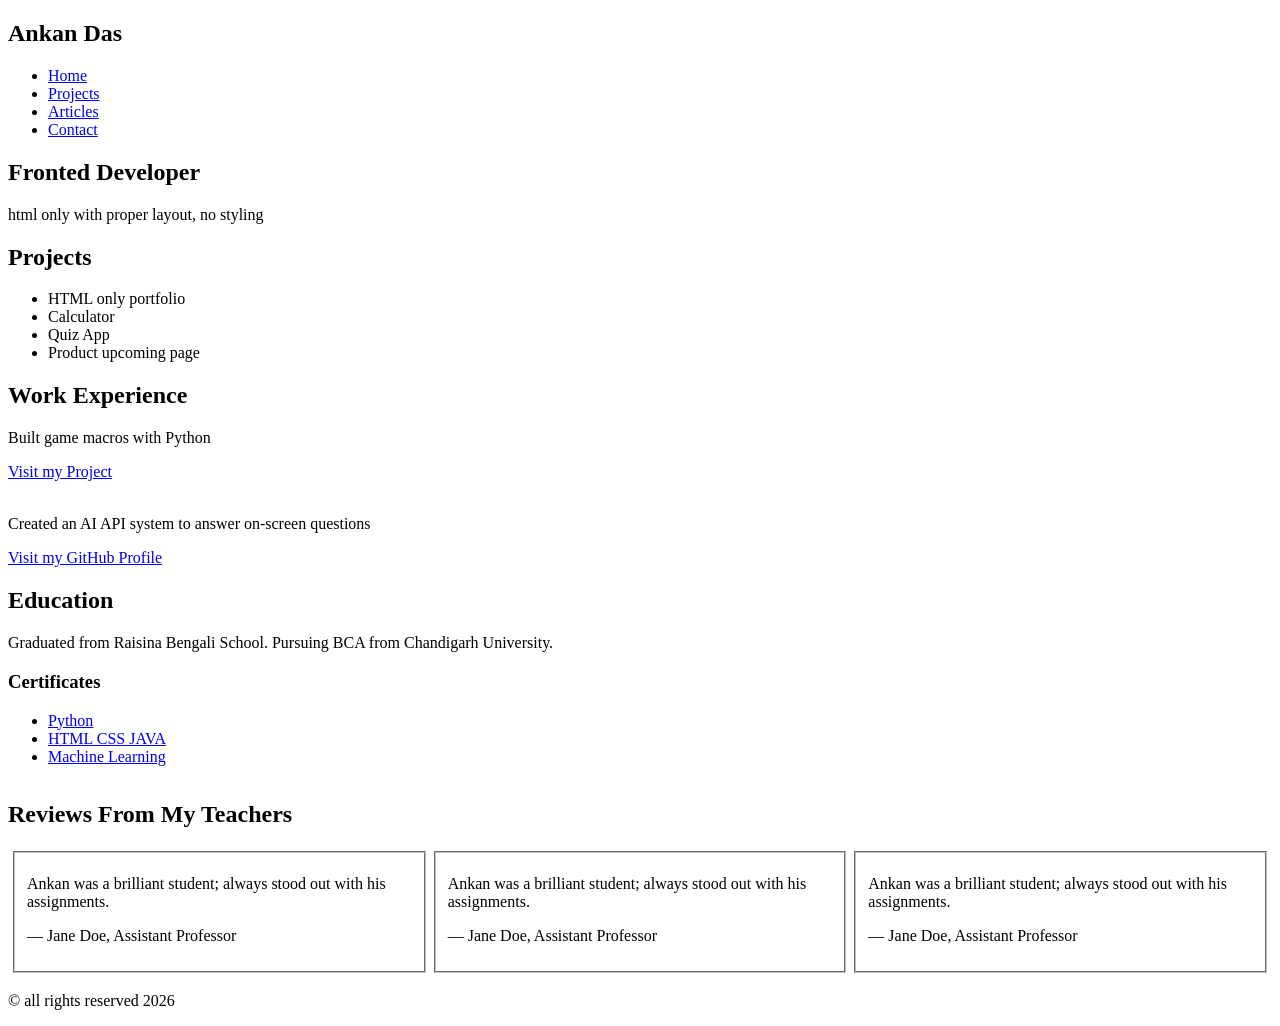
==== Project 4/index.html @ b3030de3 "project 3 html" ====
<!DOCTYPE html>
<html lang="en">
<head>
    <meta charset="UTF-8">
    <meta name="viewport" content="width=device-width, initial-scale=1.0">
    <title>Basic HTML website</title>
    <link rel="stylesheet" href="style.css">
</head>
<body>
    <header>
        <nav>
            <h1>Ankan Das</h1>
            <ul class="nav">
                <li><a href="#home">Home</a> </li>
                <li><a href="#projects">Projects</a> </li>
                <li><a href="#articles">Articles</a> </li>
                <li><a href="#contact">Contact</a> </li>
            </ul>
        </nav>
    </header>
    <main>
        <section>
            <h2>Fronted Developer</h2>
            <p>html only with proper layout, no styling</p>
        </section>
        
        <table>
            <tr>
                <div>
                    <h2>Projects</h2>
                    <ul id="sec-2">
                        <li>HTML only portfolio</li>
                        <li>Calculator</li>
                        <li>Quiz App</li>
                        <li>Product upcoming page</li>
                    </ul>
                </div>
            </tr>

            <tr>
                <div>
                    <h2>Work Experience</h2>
                    <div id="sec-2">
                        <p>Built game macros with Python</p>
                        <a href="https://github.com/ank-stack/Pixispots.git" target="_blank">Visit my Project</a>
                        <br><br>
                        <p>Created an AI API system to answer on-screen questions</p>
                        <a href="#screen-game" target="_blank">Visit my GitHub Profile</a>
                    </div>
                </div>
            </tr>

            <tr>
                <div>
                    <h2>Education</h2>
                    <div id="sec-3">
                        <p>Graduated from Raisina Bengali School. Pursuing BCA from Chandigarh University.</p>
                        <h3>Certificates</h3>
                        <ul>
                            <li><a href="#Python" target="_blank">Python</a></li>
                            <li><a href="#Web-dev" target="_blank">HTML CSS JAVA</a></li>
                            <li><a href="#ML" target="_blank">Machine Learning</a></li>
                        </ul>
                    </div>
                </div>
            </tr>
 
        </table>
        <section>
            <h2>
                Reviews From My Teachers
            </h2>
            <table>
                <tr>
                    <td>
                        <fieldset>
                            <p>Ankan was a brilliant student; always stood out with his assignments.</p>
                            <p>— Jane Doe, Assistant Professor</p>
                        </fieldset>
                    </td>
                    <td>
                        <fieldset>
                            <p>Ankan was a brilliant student; always stood out with his assignments.</p>
                            <p>— Jane Doe, Assistant Professor</p>
                        </fieldset>
                    </td>
                    <td>
                        <fieldset>
                            <p>Ankan was a brilliant student; always stood out with his assignments.</p>
                            <p>— Jane Doe, Assistant Professor</p>
                        </fieldset>
                    </td>
                </tr>
            </table>
        </section>
    </main>

    <footer>
        <p>© all rights reserved 2026</p>
    </footer>
    
</body>
</html>
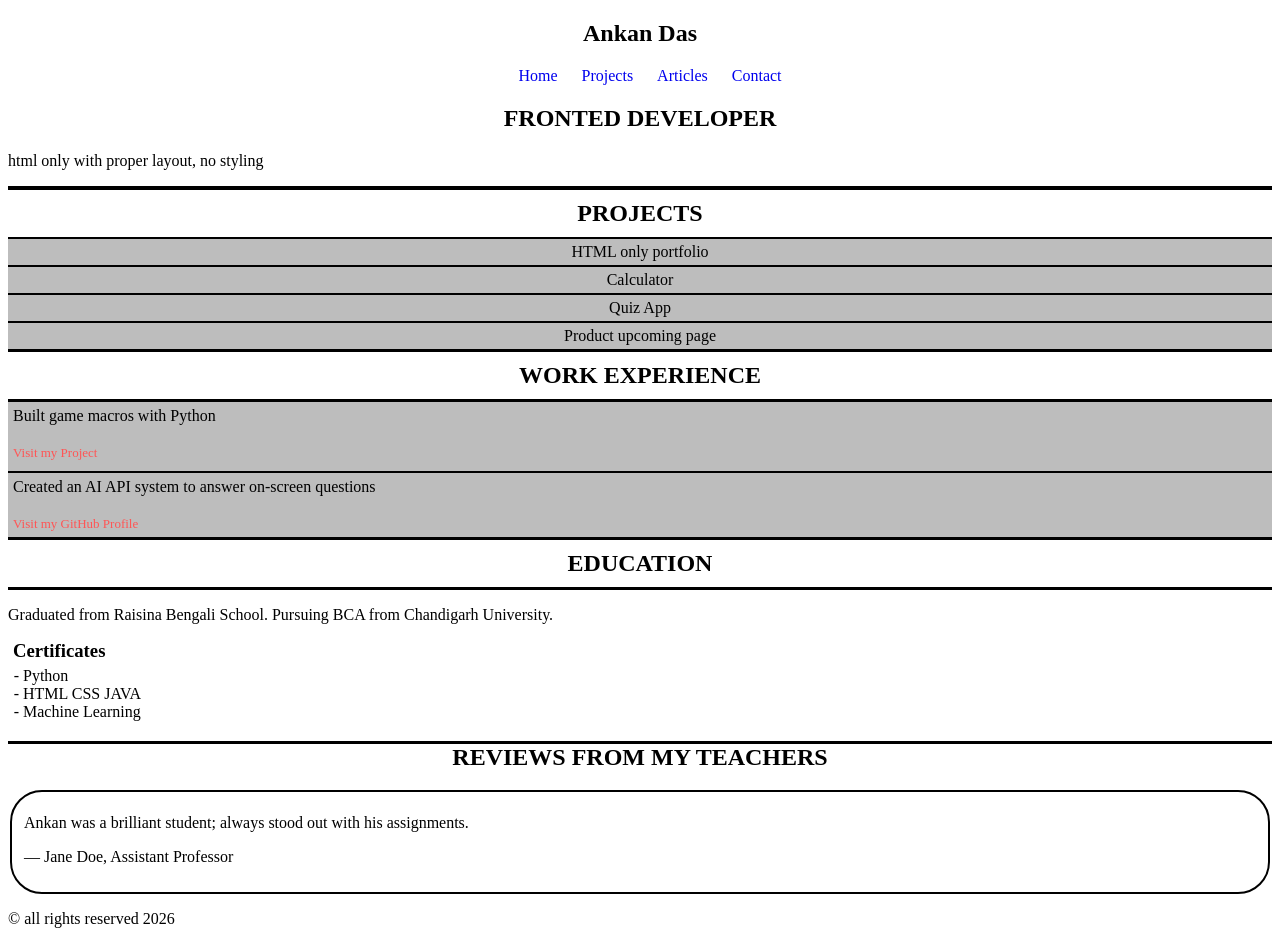
==== commit 09311ead: "minor changes" ====
--- a/Project 4/index.html
+++ b/Project 4/index.html
@@ -26,9 +26,9 @@
         
         <table>
             <tr>
-                <div>
+                <div id="sec-1">
                     <h2>Projects</h2>
-                    <ul id="sec-2">
+                    <ul>
                         <li>HTML only portfolio</li>
                         <li>Calculator</li>
                         <li>Quiz App</li>
@@ -38,12 +38,13 @@
             </tr>
 
             <tr>
-                <div>
+                <div id="sec-2">
                     <h2>Work Experience</h2>
-                    <div id="sec-2">
+                    <div class="work-exp">
                         <p>Built game macros with Python</p>
                         <a href="https://github.com/ank-stack/Pixispots.git" target="_blank">Visit my Project</a>
-                        <br><br>
+                    </div>
+                    <div class="work-exp">
                         <p>Created an AI API system to answer on-screen questions</p>
                         <a href="#screen-game" target="_blank">Visit my GitHub Profile</a>
                     </div>
@@ -51,17 +52,15 @@
             </tr>
 
             <tr>
-                <div>
+                <div id="sec-3">
                     <h2>Education</h2>
-                    <div id="sec-3">
-                        <p>Graduated from Raisina Bengali School. Pursuing BCA from Chandigarh University.</p>
-                        <h3>Certificates</h3>
-                        <ul>
-                            <li><a href="#Python" target="_blank">Python</a></li>
-                            <li><a href="#Web-dev" target="_blank">HTML CSS JAVA</a></li>
-                            <li><a href="#ML" target="_blank">Machine Learning</a></li>
-                        </ul>
-                    </div>
+                    <p>Graduated from Raisina Bengali School. Pursuing BCA from Chandigarh University.</p>
+                    <h3>Certificates</h3>
+                    <ul>
+                        <li><a href="#Python" target="_blank">Python</a></li>
+                        <li><a href="#Web-dev" target="_blank">HTML CSS JAVA</a></li>
+                        <li><a href="#ML" target="_blank">Machine Learning</a></li>
+                    </ul>
                 </div>
             </tr>
  
@@ -71,27 +70,10 @@
                 Reviews From My Teachers
             </h2>
             <table>
-                <tr>
-                    <td>
-                        <fieldset>
-                            <p>Ankan was a brilliant student; always stood out with his assignments.</p>
-                            <p>— Jane Doe, Assistant Professor</p>
-                        </fieldset>
-                    </td>
-                    <td>
-                        <fieldset>
-                            <p>Ankan was a brilliant student; always stood out with his assignments.</p>
-                            <p>— Jane Doe, Assistant Professor</p>
-                        </fieldset>
-                    </td>
-                    <td>
-                        <fieldset>
-                            <p>Ankan was a brilliant student; always stood out with his assignments.</p>
-                            <p>— Jane Doe, Assistant Professor</p>
-                        </fieldset>
-                    </td>
-                </tr>
-            </table>
+                <fieldset>
+                    <p>Ankan was a brilliant student; always stood out with his assignments.</p>
+                    <p>— Jane Doe, Assistant Professor</p>
+                </fieldset>
         </section>
     </main>
 
--- a/Project 4/style.css
+++ b/Project 4/style.css
@@ -0,0 +1,111 @@
+h1 {
+    text-align: center;
+}
+
+.nav{
+    list-style: none;
+    text-align: center;
+}
+
+.nav li {
+    display: inline;
+    margin-right: 20px;
+}
+
+.nav li a {
+    text-decoration: none;
+}
+
+h2 {
+    text-align: center;
+    text-transform: uppercase;
+}
+
+table {
+    width: 100%;
+    border: 1px;
+    border-collapse: collapse;
+}
+
+table td {
+    border: 1px solid black;
+}
+
+#sec-1 h2{
+    padding: 10px;
+    text-align: center;
+    border-top: 4px solid black;
+    margin: auto;
+}
+
+#sec-1 ul {
+    list-style:none;
+    padding: 0;
+    margin: auto;
+    background-color: rgb(189, 189, 189);
+}
+
+#sec-1 li {
+    text-align: center;
+    border-top: 2px black solid;
+    padding: 4px;
+}
+
+#sec-2 h2, #sec-3 h2 {
+    border: 3px black;
+    border-style: solid none;
+    margin: auto;
+    padding: 10px;
+}
+
+#sec-2 > div:first-of-type {
+    padding-bottom: 10px;
+    border-bottom: 2px solid black;
+}
+
+.work-exp {
+    text-align: left;
+    margin: auto;
+    padding: 5px;
+    background-color: rgb(189, 189, 189);
+}
+
+.work-exp p {
+    margin: 0;
+}
+
+.work-exp a {
+    display: block;
+    text-decoration: none;
+    color: rgb(255, 85, 85);
+    padding-top: 20px;
+    font-size: small;
+}
+
+#sec-3 h3 {
+    margin: 5px;
+}
+
+#sec-3 a {
+    text-decoration:none;
+    color: black;
+}
+
+#sec-3 a:hover {
+    color: red;
+}
+
+#sec-3 ul {
+    margin: 0;
+    padding-left: 15px;
+    list-style-type: "- ";
+}
+
+section:nth-of-type(2) h2 {
+    border-top: 3px black solid;
+}
+
+fieldset {
+    border: 2px solid black;
+    border-radius:2em;
+}
